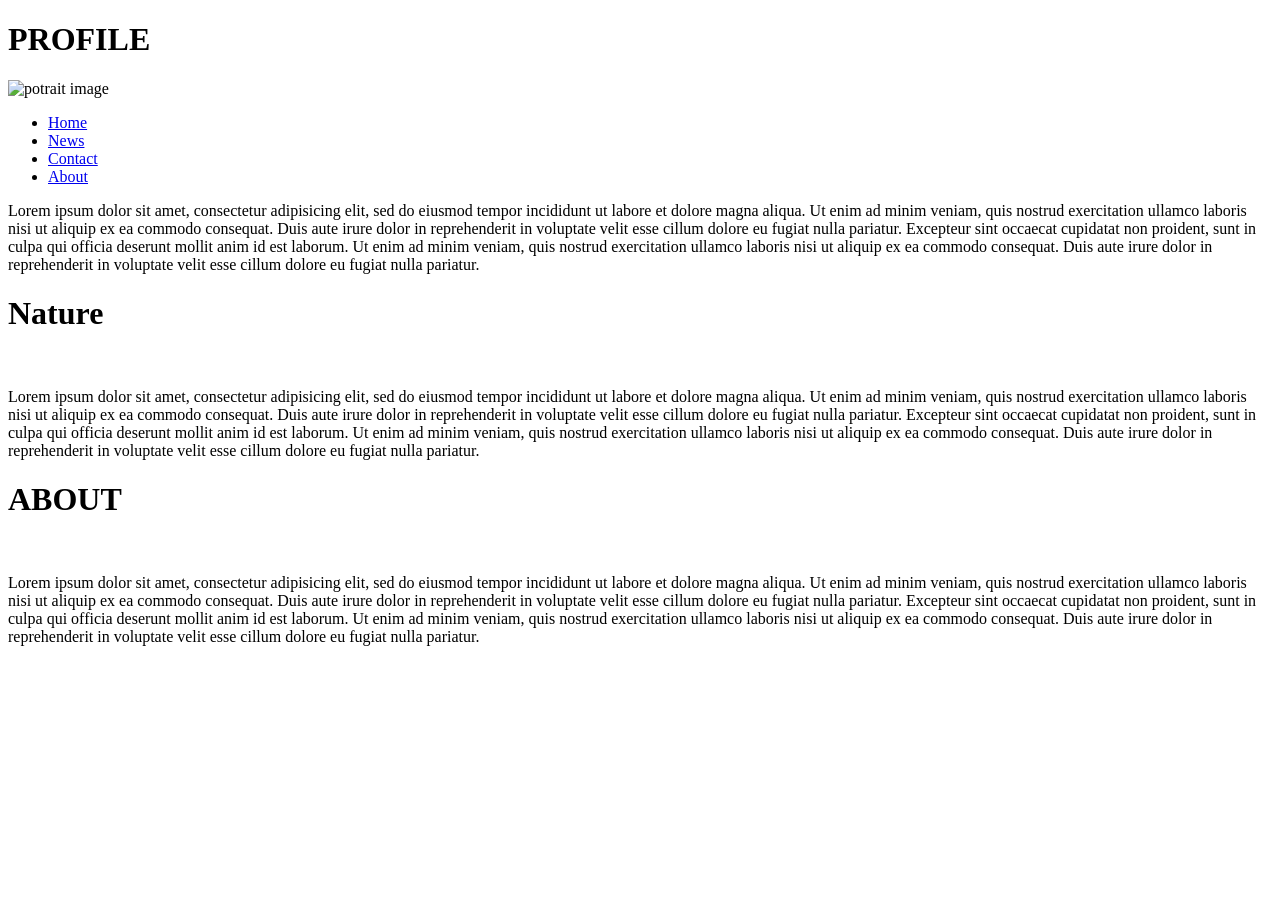
==== portfolio-project.html @ 1c9efea5 "creating a navigation menu" ====
<!DOCTYPE html>
<html>
<head>
  <title>ALDRIN NJUGUNA</title>
  <link href="css/styles.css" rel="stylesheet" type="text/css">
</head>
<body background="images/background1.jpg">
    <h1>PROFILE</h1/>
    <div class="image">
        <img src="images/profile.png" alt="potrait image">
    </div>
      <div class="column1">
        <ul>
          <li><a href="default.asp">Home</a></li>
          <li><a href="news.asp">News</a></li>
          <li><a href="contact.asp">Contact</a></li>
          <li><a href="about.asp">About</a></li>
       </ul>

        <p>Lorem ipsum dolor sit amet, consectetur adipisicing elit, sed do eiusmod tempor incididunt ut labore et dolore magna aliqua. Ut enim ad minim veniam, quis nostrud exercitation ullamco laboris nisi ut aliquip ex ea commodo consequat. Duis aute irure dolor in reprehenderit in voluptate velit esse cillum dolore eu fugiat nulla pariatur. Excepteur sint occaecat cupidatat non proident, sunt in culpa qui officia deserunt mollit anim id est laborum. Ut enim ad minim veniam, quis nostrud exercitation ullamco laboris nisi ut aliquip ex ea commodo consequat. Duis aute irure dolor in reprehenderit in voluptate velit esse cillum dolore eu fugiat nulla pariatur.</p>
      </div>
      <div class="column1">
        <h1>Nature</h1>
        <img src="images/wedding.jpeg" alt="">
        <p>Lorem ipsum dolor sit amet, consectetur adipisicing elit, sed do eiusmod tempor incididunt ut labore et dolore magna aliqua. Ut enim ad minim veniam, quis nostrud exercitation ullamco laboris nisi ut aliquip ex ea commodo consequat. Duis aute irure dolor in reprehenderit in voluptate velit esse cillum dolore eu fugiat nulla pariatur. Excepteur sint occaecat cupidatat non proident, sunt in culpa qui officia deserunt mollit anim id est laborum. Ut enim ad minim veniam, quis nostrud exercitation ullamco laboris nisi ut aliquip ex ea commodo consequat. Duis aute irure dolor in reprehenderit in voluptate velit esse cillum dolore eu fugiat nulla pariatur.</p>
      </div>
      <div class="column1">
        <h1>ABOUT</h1>
        <img src="images/wedding.jpeg" alt="">
        <p>Lorem ipsum dolor sit amet, consectetur adipisicing elit, sed do eiusmod tempor incididunt ut labore et dolore magna aliqua. Ut enim ad minim veniam, quis nostrud exercitation ullamco laboris nisi ut aliquip ex ea commodo consequat. Duis aute irure dolor in reprehenderit in voluptate velit esse cillum dolore eu fugiat nulla pariatur. Excepteur sint occaecat cupidatat non proident, sunt in culpa qui officia deserunt mollit anim id est laborum. Ut enim ad minim veniam, quis nostrud exercitation ullamco laboris nisi ut aliquip ex ea commodo consequat. Duis aute irure dolor in reprehenderit in voluptate velit esse cillum dolore eu fugiat nulla pariatur.</p>
      </div>
    <p></p>
    <p></p>
     <p></p>

</body>
</html>
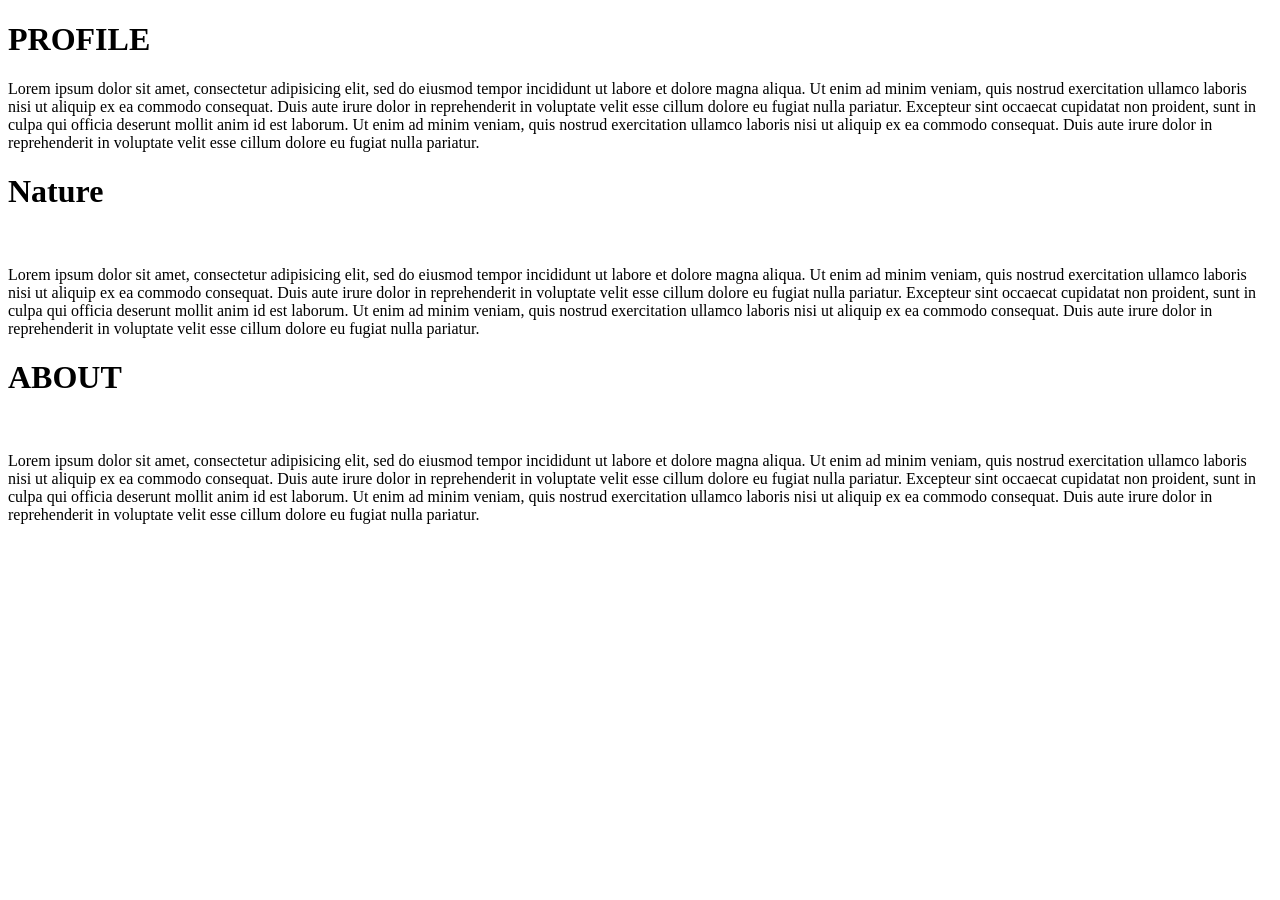
==== commit f9d23830: "added columns and made them media responsive" ====
--- a/portfolio-project.html
+++ b/portfolio-project.html
@@ -7,15 +7,9 @@
 <body background="images/background1.jpg">
     <h1>PROFILE</h1/>
     <div class="image">
-        <img src="images/profile.png" alt="potrait image">
+        <!-- <img src="images/profile.png" alt="potrait image"> -->
     </div>
       <div class="column1">
-        <ul>
-          <li><a href="default.asp">Home</a></li>
-          <li><a href="news.asp">News</a></li>
-          <li><a href="contact.asp">Contact</a></li>
-          <li><a href="about.asp">About</a></li>
-       </ul>
 
         <p>Lorem ipsum dolor sit amet, consectetur adipisicing elit, sed do eiusmod tempor incididunt ut labore et dolore magna aliqua. Ut enim ad minim veniam, quis nostrud exercitation ullamco laboris nisi ut aliquip ex ea commodo consequat. Duis aute irure dolor in reprehenderit in voluptate velit esse cillum dolore eu fugiat nulla pariatur. Excepteur sint occaecat cupidatat non proident, sunt in culpa qui officia deserunt mollit anim id est laborum. Ut enim ad minim veniam, quis nostrud exercitation ullamco laboris nisi ut aliquip ex ea commodo consequat. Duis aute irure dolor in reprehenderit in voluptate velit esse cillum dolore eu fugiat nulla pariatur.</p>
       </div>
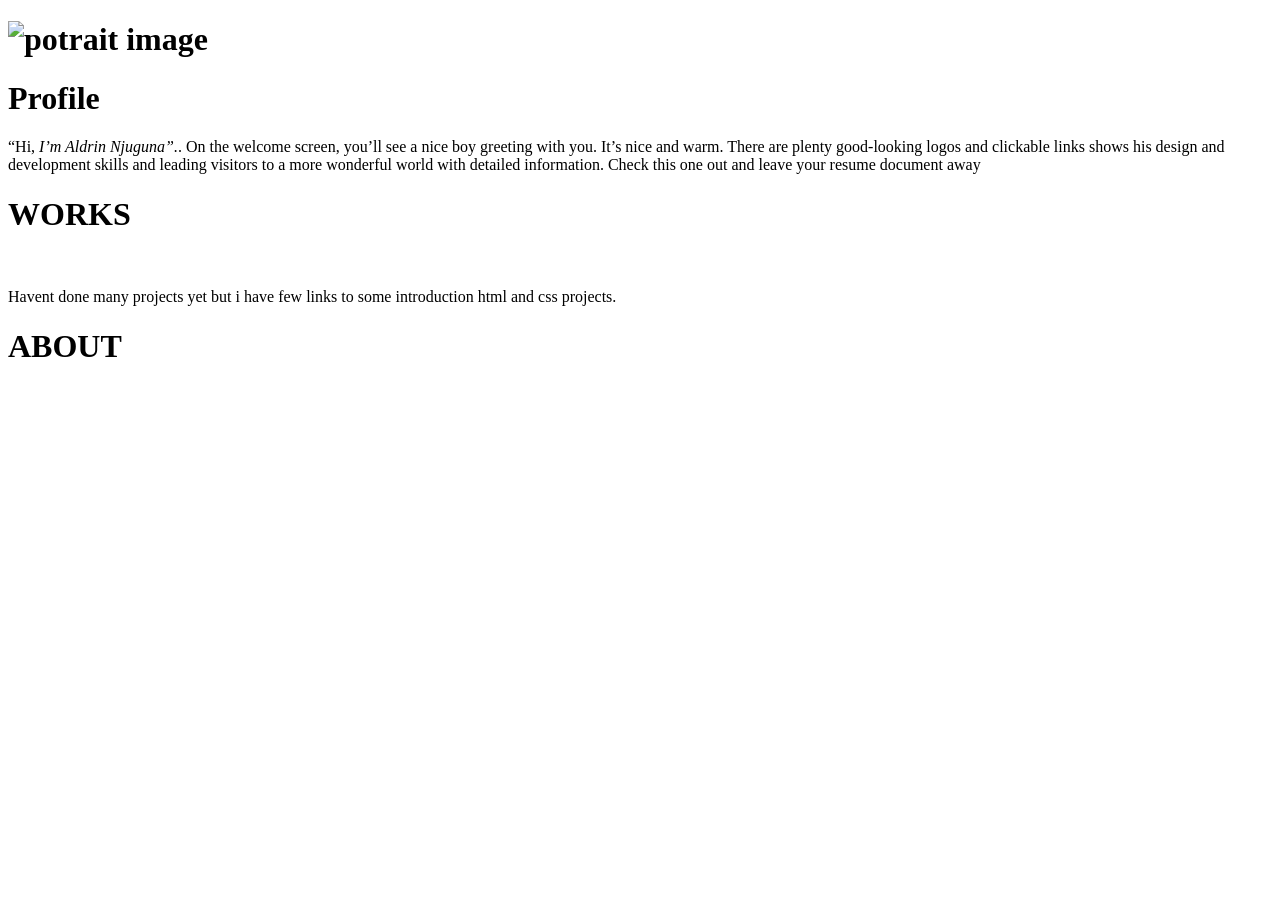
==== commit 696a4ee7: "last commit" ====
--- a/portfolio-project.html
+++ b/portfolio-project.html
@@ -5,23 +5,27 @@
   <link href="css/styles.css" rel="stylesheet" type="text/css">
 </head>
 <body background="images/background1.jpg">
-    <h1>PROFILE</h1/>
-    <div class="image">
-        <!-- <img src="images/profile.png" alt="potrait image"> -->
-    </div>
+  <div class="image">
+      <h1> <img src="images/web2.png" alt="potrait image"></h>
+  </div>
+
       <div class="column1">
+        <h1>Profile</h1>
 
-        <p>Lorem ipsum dolor sit amet, consectetur adipisicing elit, sed do eiusmod tempor incididunt ut labore et dolore magna aliqua. Ut enim ad minim veniam, quis nostrud exercitation ullamco laboris nisi ut aliquip ex ea commodo consequat. Duis aute irure dolor in reprehenderit in voluptate velit esse cillum dolore eu fugiat nulla pariatur. Excepteur sint occaecat cupidatat non proident, sunt in culpa qui officia deserunt mollit anim id est laborum. Ut enim ad minim veniam, quis nostrud exercitation ullamco laboris nisi ut aliquip ex ea commodo consequat. Duis aute irure dolor in reprehenderit in voluptate velit esse cillum dolore eu fugiat nulla pariatur.</p>
+        <p>“Hi, <em>I’m Aldrin Njuguna”.</em>. On the welcome screen, you’ll see a nice boy greeting with you.
+           It’s nice and warm. There are plenty good-looking logos and clickable links shows his design and development skills and leading
+           visitors to a more wonderful world with detailed information.
+           Check this one out and leave your resume document away</p>
       </div>
       <div class="column1">
-        <h1>Nature</h1>
+        <h1>WORKS</h1>
         <img src="images/wedding.jpeg" alt="">
-        <p>Lorem ipsum dolor sit amet, consectetur adipisicing elit, sed do eiusmod tempor incididunt ut labore et dolore magna aliqua. Ut enim ad minim veniam, quis nostrud exercitation ullamco laboris nisi ut aliquip ex ea commodo consequat. Duis aute irure dolor in reprehenderit in voluptate velit esse cillum dolore eu fugiat nulla pariatur. Excepteur sint occaecat cupidatat non proident, sunt in culpa qui officia deserunt mollit anim id est laborum. Ut enim ad minim veniam, quis nostrud exercitation ullamco laboris nisi ut aliquip ex ea commodo consequat. Duis aute irure dolor in reprehenderit in voluptate velit esse cillum dolore eu fugiat nulla pariatur.</p>
+        <p>Havent done many projects yet but i have  few links to some introduction html and css projects.</p>
       </div>
       <div class="column1">
         <h1>ABOUT</h1>
         <img src="images/wedding.jpeg" alt="">
-        <p>Lorem ipsum dolor sit amet, consectetur adipisicing elit, sed do eiusmod tempor incididunt ut labore et dolore magna aliqua. Ut enim ad minim veniam, quis nostrud exercitation ullamco laboris nisi ut aliquip ex ea commodo consequat. Duis aute irure dolor in reprehenderit in voluptate velit esse cillum dolore eu fugiat nulla pariatur. Excepteur sint occaecat cupidatat non proident, sunt in culpa qui officia deserunt mollit anim id est laborum. Ut enim ad minim veniam, quis nostrud exercitation ullamco laboris nisi ut aliquip ex ea commodo consequat. Duis aute irure dolor in reprehenderit in voluptate velit esse cillum dolore eu fugiat nulla pariatur.</p>
+        <p></p>
       </div>
     <p></p>
     <p></p>
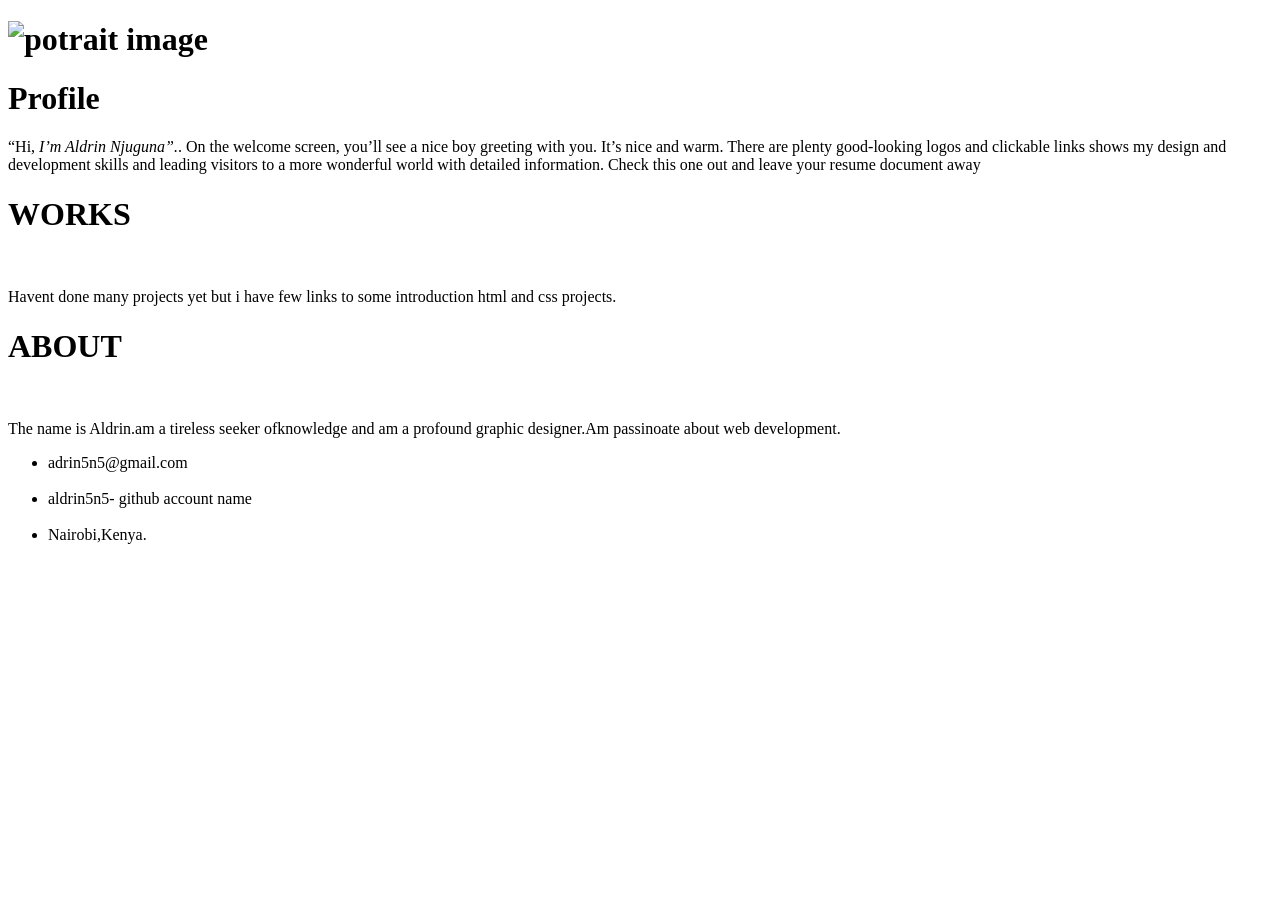
==== commit c47a271b: "lastnew" ====
--- a/portfolio-project.html
+++ b/portfolio-project.html
@@ -13,7 +13,7 @@
         <h1>Profile</h1>
 
         <p>“Hi, <em>I’m Aldrin Njuguna”.</em>. On the welcome screen, you’ll see a nice boy greeting with you.
-           It’s nice and warm. There are plenty good-looking logos and clickable links shows his design and development skills and leading
+           It’s nice and warm. There are plenty good-looking logos and clickable links shows my design and development skills and leading
            visitors to a more wonderful world with detailed information.
            Check this one out and leave your resume document away</p>
       </div>
@@ -25,7 +25,12 @@
       <div class="column1">
         <h1>ABOUT</h1>
         <img src="images/wedding.jpeg" alt="">
-        <p></p>
+        <p>The name is Aldrin.am a tireless seeker ofknowledge and am a profound graphic designer.Am passinoate about web development.</p>
+        <ul>
+          <li>adrin5n5@gmail.com</li><br>
+          <li>aldrin5n5- github account name</li><br>
+          <li>Nairobi,Kenya.</li><br>
+       </ul>
       </div>
     <p></p>
     <p></p>
